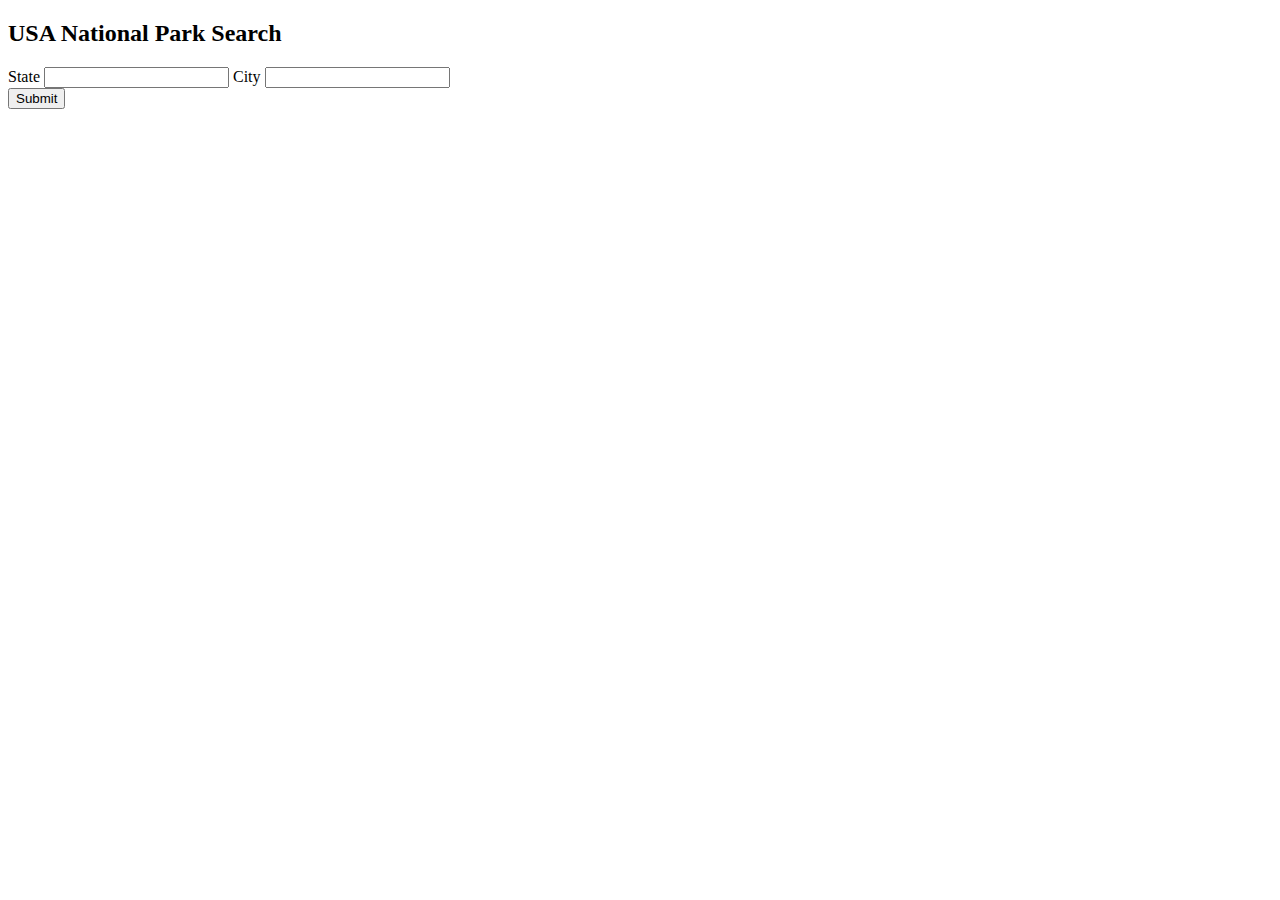
==== parks-app/parks.html @ 1db92c1c "moved files" ====
<!DOCTYPE html>
<html>
<head>
    <meta charset="utf-8" />
    <meta http-equiv="X-UA-Compatible" content="IE=edge">
    <title>Parks App</title>
    <meta name="viewport" content="width=device-width, initial-scale=1">
    <link rel="stylesheet" type="text/css" media="screen" href="parks.css" />
    <script src="https://code.jquery.com/jquery-3.3.1.js" integrity="sha256-2Kok7MbOyxpgUVvAk/HJ2jigOSYS2auK4Pfzbm7uH60=" crossorigin="anonymous"></script>
    <script src="parks.js"></script>
</head>
<body>
    <h2>USA National Park Search</h2>
    <div class='search'>
        <form>
            <label for='state-search'>State</label>
            <input type='text' id='search-term'>
            <label for='city-search'>City</label>
            <input type='text' id='search-city'>
        </form>
        <button type="submit">Submit</button>
    </div>
    <div class='results'></div>
    
</body>
</html>
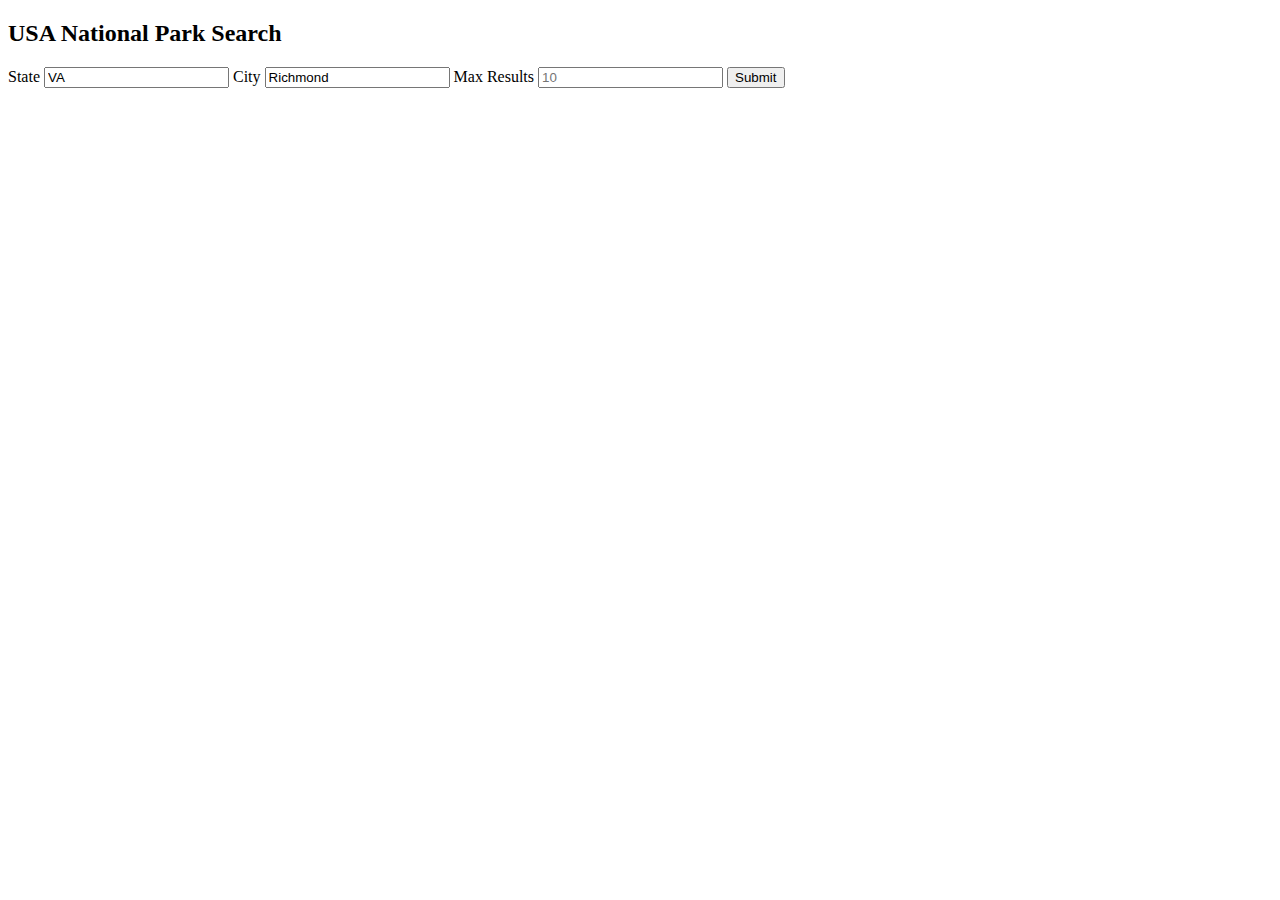
==== commit b6153e53: "fetch implemented" ====
--- a/parks-app/parks.html
+++ b/parks-app/parks.html
@@ -7,20 +7,23 @@
     <meta name="viewport" content="width=device-width, initial-scale=1">
     <link rel="stylesheet" type="text/css" media="screen" href="parks.css" />
     <script src="https://code.jquery.com/jquery-3.3.1.js" integrity="sha256-2Kok7MbOyxpgUVvAk/HJ2jigOSYS2auK4Pfzbm7uH60=" crossorigin="anonymous"></script>
-    <script src="parks.js"></script>
+    
 </head>
 <body>
     <h2>USA National Park Search</h2>
     <div class='search'>
-        <form>
+        <form class="js-search-controls">
             <label for='state-search'>State</label>
-            <input type='text' id='search-term'>
+            <input type='text' id='search-state' value="VA">
             <label for='city-search'>City</label>
-            <input type='text' id='search-city'>
+            <input type='text' id='search-city' value="Richmond">
+            <label for='number-search'>Max Results</label>
+            <input type='number' id='search-result' placeholder="10">
+            <button type="submit" class="submit">Submit</button>
         </form>
-        <button type="submit">Submit</button>
+        
     </div>
     <div class='results'></div>
-    
+    <script src="parks.js"></script>
 </body>
 </html>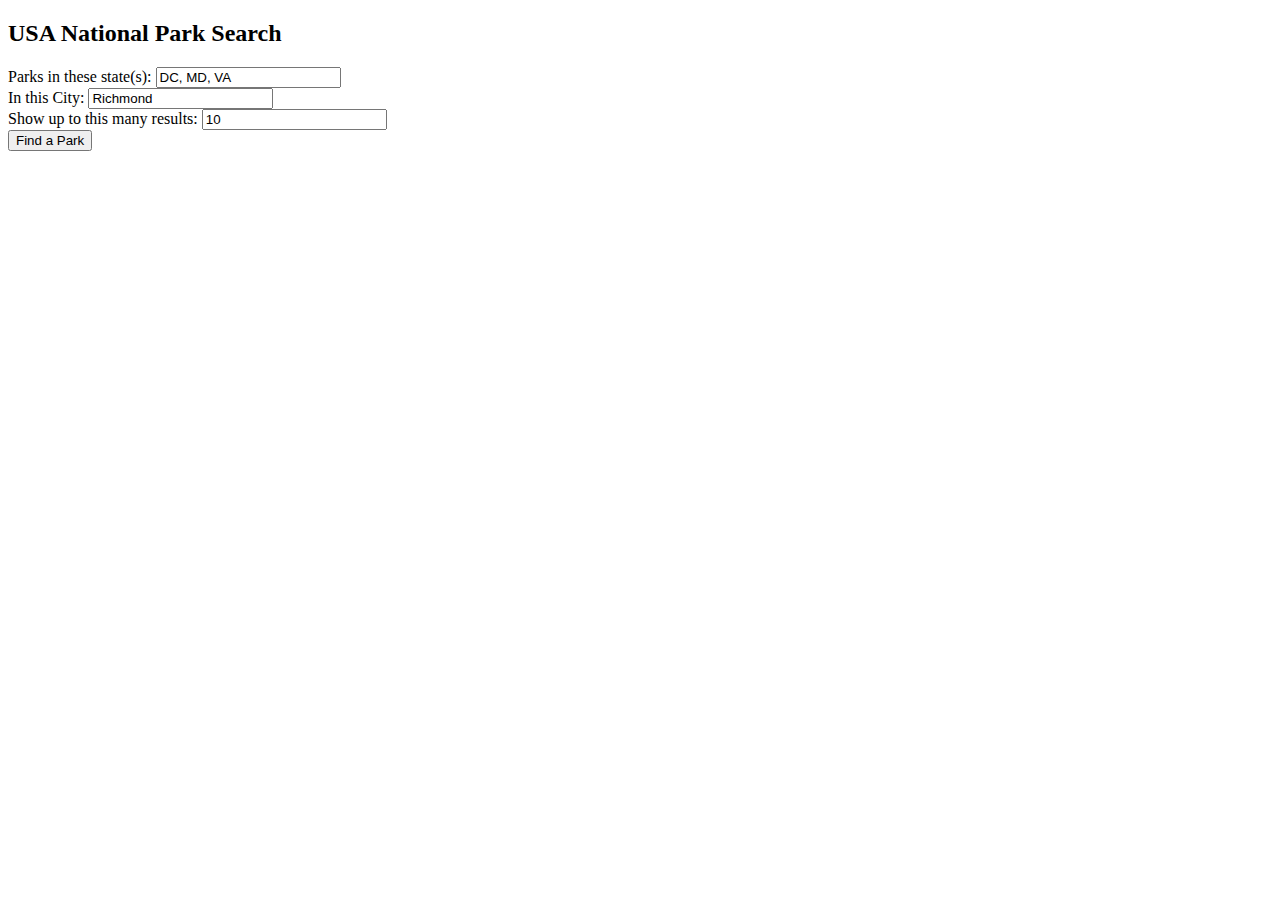
==== commit 8ac1b0b5: "implemented multi statecode searching and improved look and feel." ====
--- a/parks-app/parks.html
+++ b/parks-app/parks.html
@@ -13,13 +13,13 @@
     <h2>USA National Park Search</h2>
     <div class='search'>
         <form class="js-search-controls">
-            <label for='state-search'>State</label>
-            <input type='text' id='search-state' value="VA">
-            <label for='city-search'>City</label>
-            <input type='text' id='search-city' value="Richmond">
-            <label for='number-search'>Max Results</label>
-            <input type='number' id='search-result' placeholder="10">
-            <button type="submit" class="submit">Submit</button>
+            <label for='state-search'>Parks in these state(s):</label>
+            <input type='text' id='search-state' value="DC, MD, VA"><br>
+            <label for='city-search'>In this City:</label>
+            <input type='text' id='search-city' value="Richmond"><br>
+            <label for='number-search'>Show up to this many results:</label>
+            <input type='number' id='search-result' value="10"><br>
+            <button type="submit" class="submit">Find a Park</button>
         </form>
         
     </div>
--- a/parks-app/parks.css
+++ b/parks-app/parks.css
@@ -0,0 +1,3 @@
+li {
+  list-style: none;
+}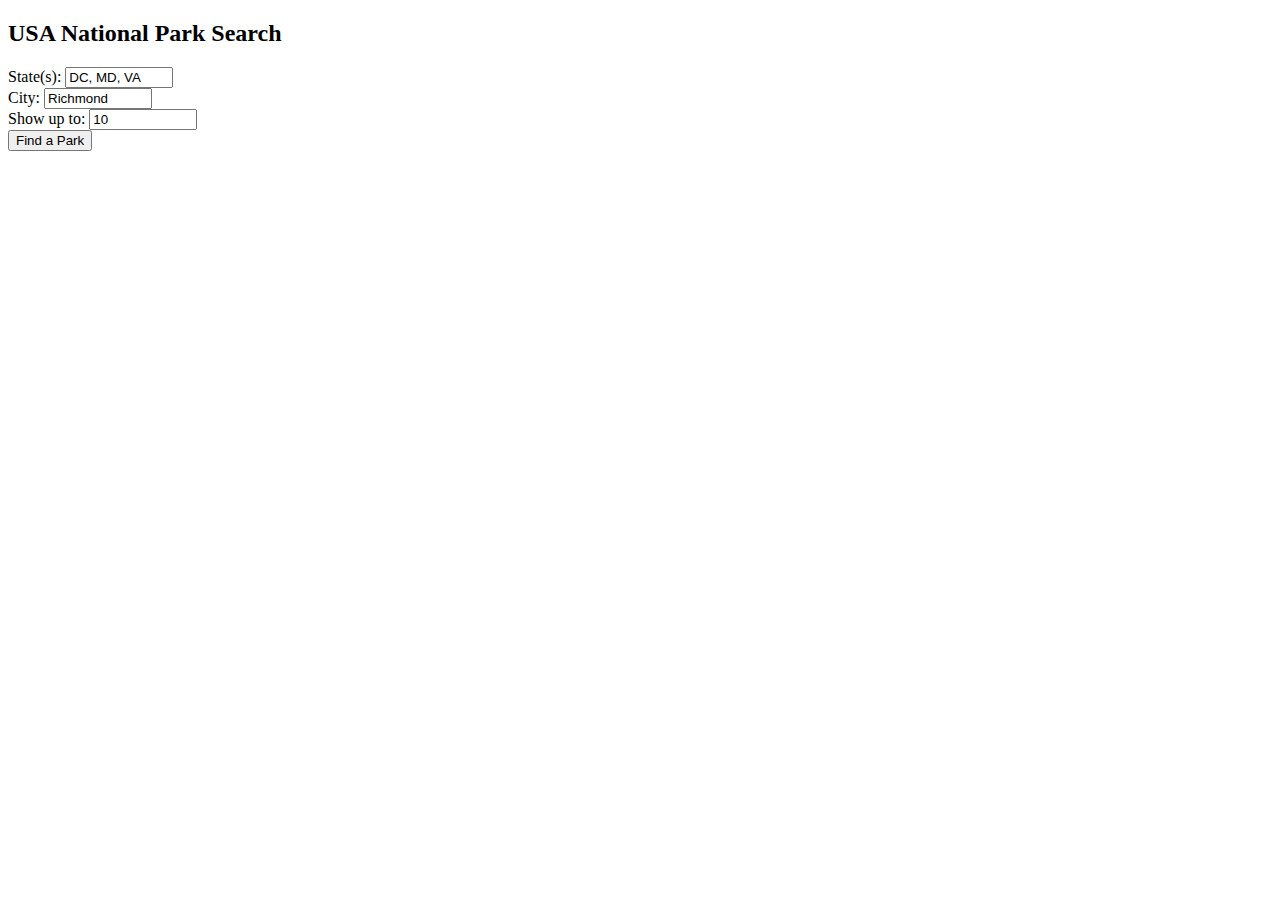
==== commit 8766d863: "look and feel" ====
--- a/parks-app/parks.html
+++ b/parks-app/parks.html
@@ -7,17 +7,16 @@
     <meta name="viewport" content="width=device-width, initial-scale=1">
     <link rel="stylesheet" type="text/css" media="screen" href="parks.css" />
     <script src="https://code.jquery.com/jquery-3.3.1.js" integrity="sha256-2Kok7MbOyxpgUVvAk/HJ2jigOSYS2auK4Pfzbm7uH60=" crossorigin="anonymous"></script>
-    
 </head>
 <body>
     <h2>USA National Park Search</h2>
     <div class='search'>
         <form class="js-search-controls">
-            <label for='state-search'>Parks in these state(s):</label>
+            <label for='state-search'>State(s):</label>
             <input type='text' id='search-state' value="DC, MD, VA"><br>
-            <label for='city-search'>In this City:</label>
+            <label for='city-search'>City:</label>
             <input type='text' id='search-city' value="Richmond"><br>
-            <label for='number-search'>Show up to this many results:</label>
+            <label for='number-search'>Show up to:</label>
             <input type='number' id='search-result' value="10"><br>
             <button type="submit" class="submit">Find a Park</button>
         </form>
--- a/parks-app/parks.css
+++ b/parks-app/parks.css
@@ -1,3 +1,7 @@
-li {
+ul {
   list-style: none;
+}
+
+input {
+  width: 100px;
 }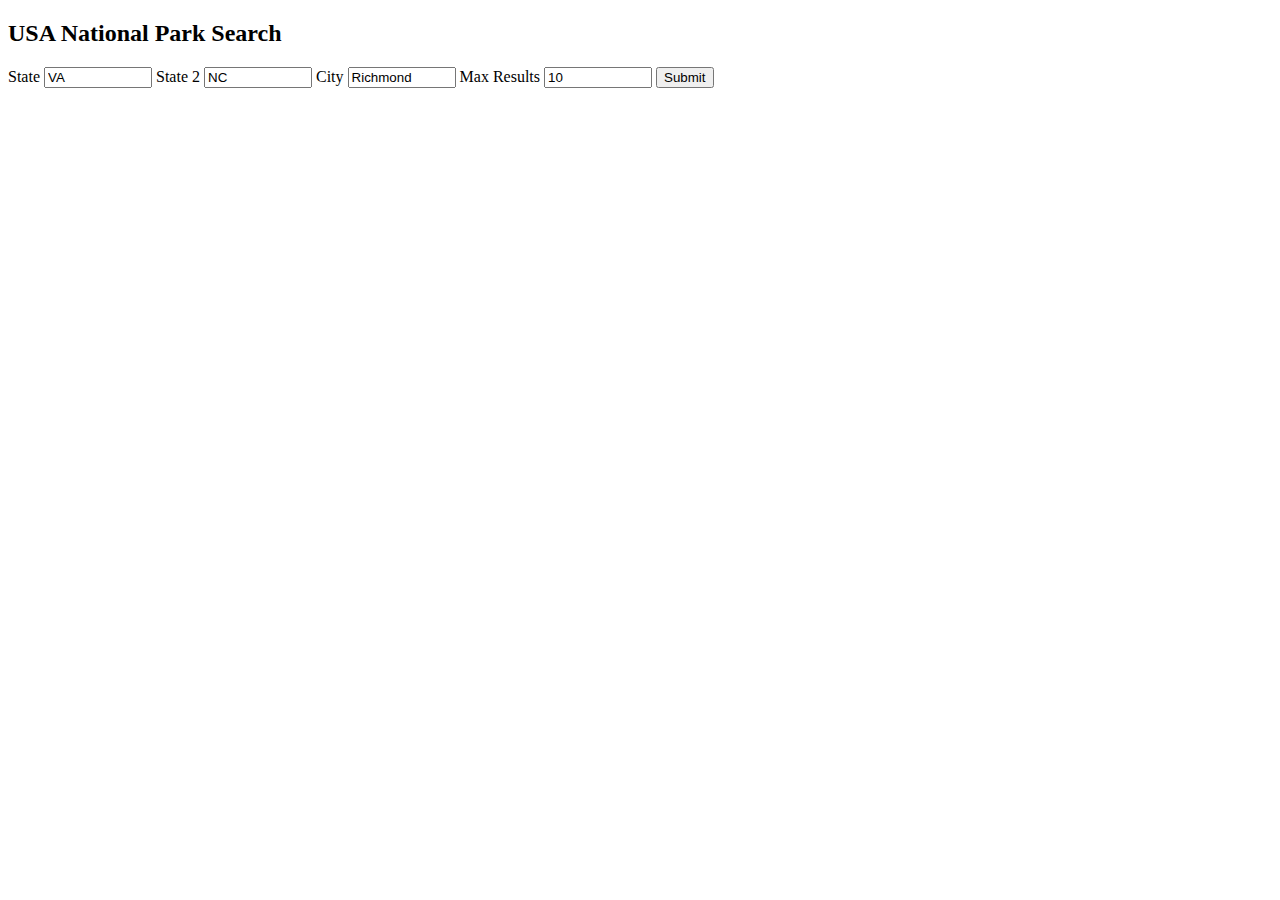
==== commit 1043a14d: "added second state search to html" ====
--- a/parks-app/parks.html
+++ b/parks-app/parks.html
@@ -7,18 +7,21 @@
     <meta name="viewport" content="width=device-width, initial-scale=1">
     <link rel="stylesheet" type="text/css" media="screen" href="parks.css" />
     <script src="https://code.jquery.com/jquery-3.3.1.js" integrity="sha256-2Kok7MbOyxpgUVvAk/HJ2jigOSYS2auK4Pfzbm7uH60=" crossorigin="anonymous"></script>
+    
 </head>
 <body>
     <h2>USA National Park Search</h2>
     <div class='search'>
         <form class="js-search-controls">
-            <label for='state-search'>State(s):</label>
-            <input type='text' id='search-state' value="DC, MD, VA"><br>
-            <label for='city-search'>City:</label>
-            <input type='text' id='search-city' value="Richmond"><br>
-            <label for='number-search'>Show up to:</label>
-            <input type='number' id='search-result' value="10"><br>
-            <button type="submit" class="submit">Find a Park</button>
+            <label for='state-search'>State</label>
+            <input type='text' id='search-state' value="VA">
+            <label for='state-search-2'>State 2</label>
+            <input type='text' id='search-state-2' value="NC">
+            <label for='city-search'>City</label>
+            <input type='text' id='search-city' value="Richmond">
+            <label for='number-search'>Max Results</label>
+            <input type='number' id='search-result' value="10">
+            <button type="submit" class="submit">Submit</button>
         </form>
         
     </div>
